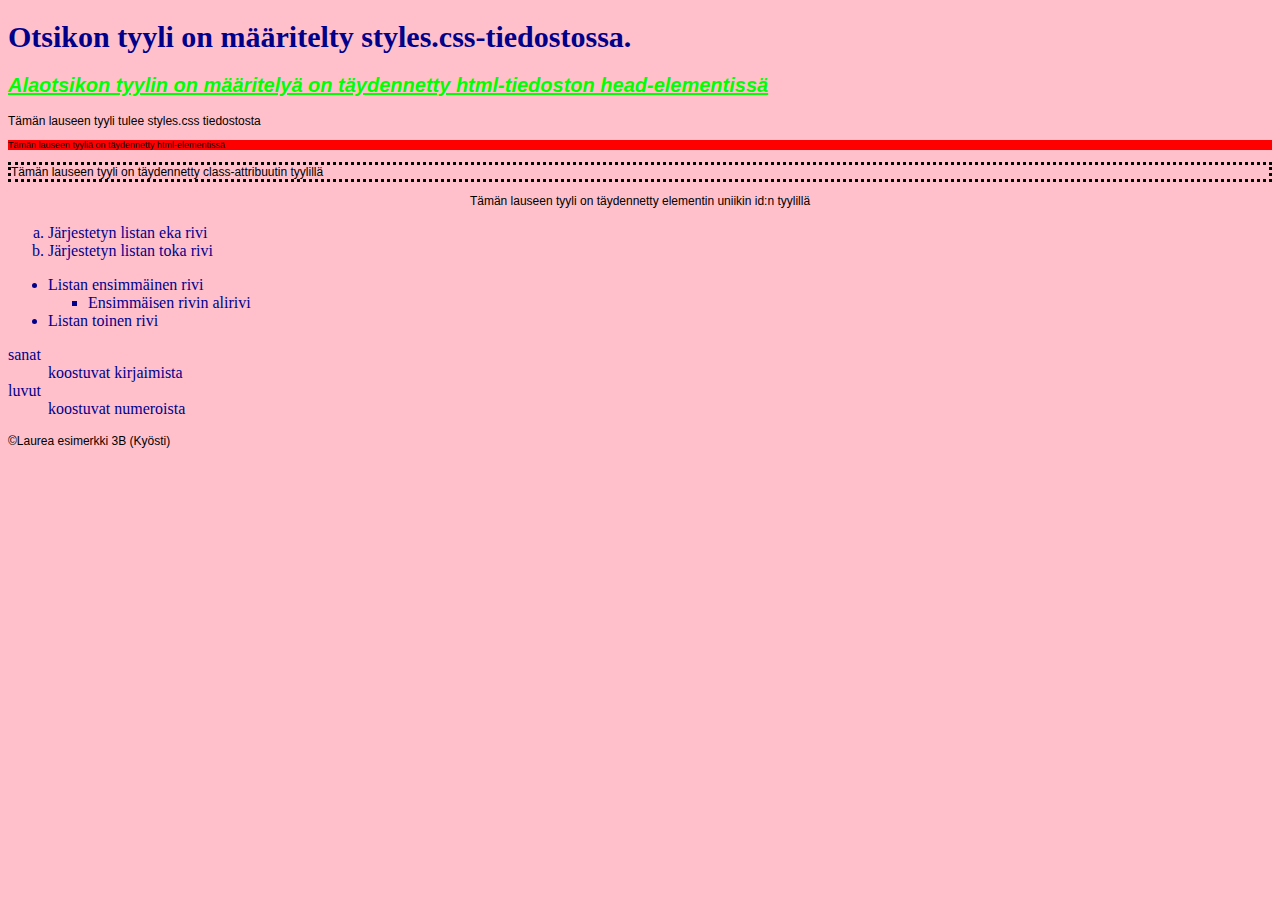
==== index.html @ bf02c6c3 "Add files via upload" ====
<!DOCTYPE html>
<html lang="fi">
    <head>
        <title>Esimerkki sivu</title>
        <meta charset="utf-8"/>
        <!--Seuraava rivi tarvitaan ulkoisen tyylitiedoston lisäämiseksi html-tiedostoon-->
        <link rel="stylesheet" href="styles.css">
        
        <!--Määritellään css-tyylejä, jotka ovat käytössä vain tässä html-tiedostossa.-->
        <style>
            h2 {
                font-size: 20px;
                font-weight: bold;
                font-family: arial, georgia, serif; 
                font-style: italic;
                color: #00ff00; 
                text-decoration: underline;
            }
        </style>
    </head>
    <body>
        <!--Tässä esimerkissä h1-elementin tyyyli tulee styles.css tiedostosta-->
        <h1>Otsikon tyyli on määritelty styles.css-tiedostossa.</h1>
        <h2>Alaotsikon tyylin on määritelyä on täydennetty html-tiedoston head-elementissä</h2>
        
        <!--Kappale-->
        <p>Tämän lauseen tyyli tulee styles.css tiedostosta</p>
        <p style="font-size: 9px; background-color: rgb(255,0,0);">Tämän lauseen tyyliä on täydennetty html-elementissä</p>
        <p class="owndottedborderclass">Tämän lauseen tyyli on täydennetty class-attribuutin tyylillä</p>
        <p id="uniqueElementP">Tämän lauseen tyyli on täydennetty elementin uniikin id:n tyylillä</p>
        
        <!--Järjestetty lista-->
        <ol>
            <li>Järjestetyn listan eka rivi</li>
            <li>Järjestetyn listan toka rivi</li>
        </ol>
        
        <!--Järjestämättömätön lista-->
        <ul>
            <li>
                Listan ensimmäinen rivi
                <ul>
                    <li>Ensimmäisen rivin alirivi</li>
                </ul>
            </li>
            <li>Listan toinen rivi</li>
        </ul>
        
        <!--Kuvauslista-->
        <dl> 
            <dt>sanat</dt>
                <dd> koostuvat kirjaimista</dd>
            <dt>luvut</dt>
                <dd> koostuvat numeroista</dd>
        </dl>
        
        <!--Erikoiskerkkejä kuten copyright ja ö-->
        <p>&copy;Laurea esimerkki 3B (Ky&ouml;sti)</p>
    </body>
</html>
---- styles.css ----
/* Hyvä kuvaus ccs-tyllien määrityksestä löytyy esimerkiksi sivuilta: https://www.w3schools.com/css/default.asp*/

/*Määritellään body-elementin taustaväriksi pinkki ja tekstin väriksi tumman sininen
webbiselainten ymmärtämät valmiit värikoodit löytyy esimekiksi sivulta https://www.w3schools.com/cssref/css_colors.asp*/
body {
    background: pink;
    color: darkblue;
}

/*Määritellään h1-elementin fontiksi "Comic Sans MS" ja fontin kooksi 30 pikseliä.*/
h1 {
    font-family: "Comic Sans MS";
    font-size: 30px;
}

/*Määritellään p-elementin: 
    *fontin kooksi 12 pikseliä
    *fontiksi arial(mikäli webselaimeen ei ole asennettu sitä, niin sitten valitaan seuraava fontti listalta.
    * väriksi musta(useimmat kuvankäsittelyohjelmat tarjoavat tällaisen värin määrityksen)*/
p {
    font-size: 12px;
    font-family: arial, georgia, serif; 
    color: #000000; 
}

/*Määritellään class-tyypin tyyli, joka voidaan ottaa käyttöön missä tahansa html-elementissä*/
.owndottedborderclass {
    border-style: dotted;
}

/* Määritellään id:n tyyli. (huom! id:n tyyli voi olla käytössä vain yhdellä html-sivun elementillä)*/
#uniqueElementP {
    text-align: center;
}

/* Määritellään järjestetyn listan tyyli (lower-alpha=numerot korvaantuu pienillä kirjaimilla)*/
ol {
    list-style-type: lower-alpha;
}


/*Määritellään listan alirivin tyyli */ 
li li {
    list-style-type: square;
}
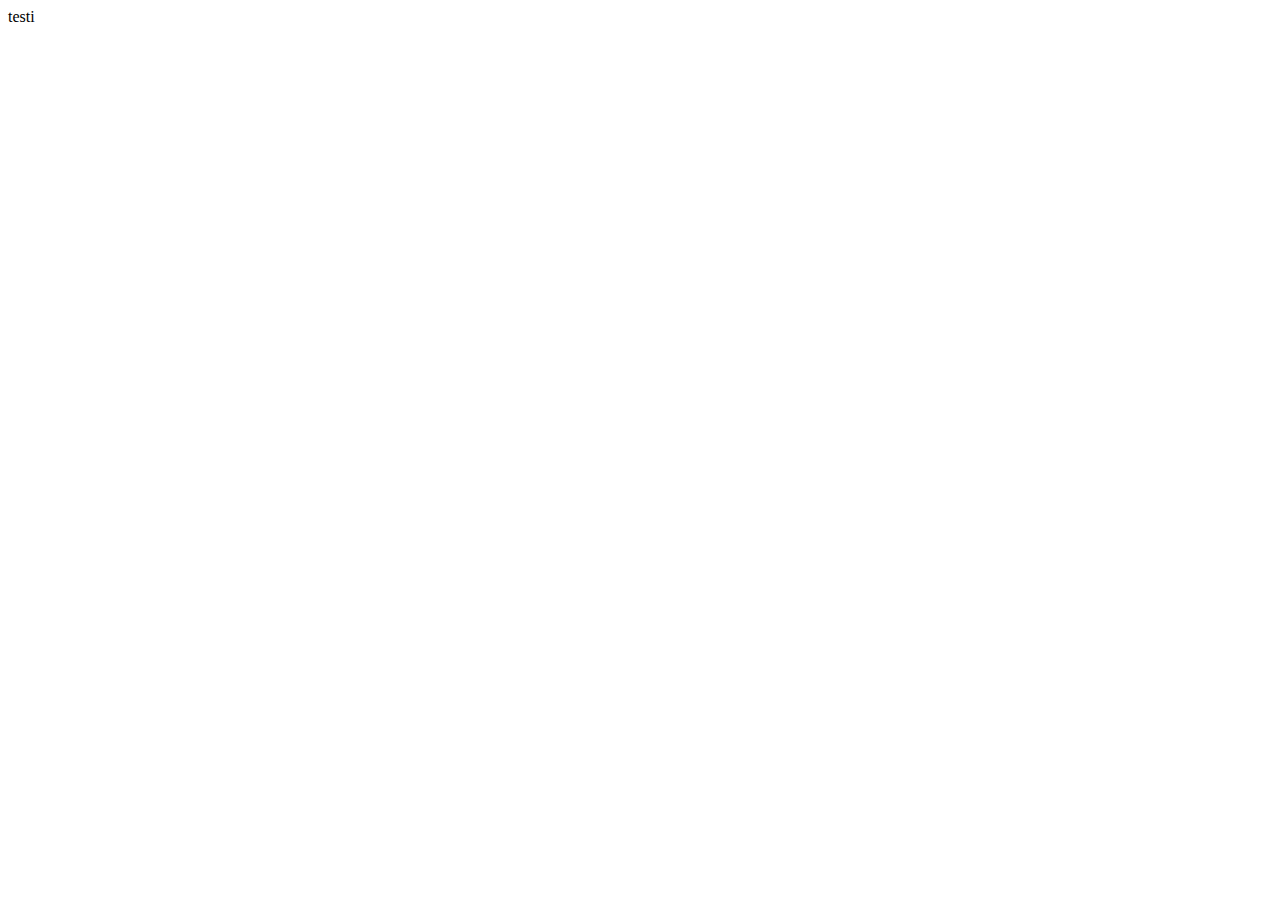
==== commit 460bdf8d: "Update index.html" ====
--- a/index.html
+++ b/index.html
@@ -1,60 +1,12 @@
 <!DOCTYPE html>
 <html lang="fi">
     <head>
-        <title>Esimerkki sivu</title>
+        <title>Insta upotus testi</title>
         <meta charset="utf-8"/>
-        <!--Seuraava rivi tarvitaan ulkoisen tyylitiedoston lisäämiseksi html-tiedostoon-->
-        <link rel="stylesheet" href="styles.css">
-        
-        <!--Määritellään css-tyylejä, jotka ovat käytössä vain tässä html-tiedostossa.-->
-        <style>
-            h2 {
-                font-size: 20px;
-                font-weight: bold;
-                font-family: arial, georgia, serif; 
-                font-style: italic;
-                color: #00ff00; 
-                text-decoration: underline;
-            }
-        </style>
     </head>
     <body>
-        <!--Tässä esimerkissä h1-elementin tyyyli tulee styles.css tiedostosta-->
-        <h1>Otsikon tyyli on määritelty styles.css-tiedostossa.</h1>
-        <h2>Alaotsikon tyylin on määritelyä on täydennetty html-tiedoston head-elementissä</h2>
-        
-        <!--Kappale-->
-        <p>Tämän lauseen tyyli tulee styles.css tiedostosta</p>
-        <p style="font-size: 9px; background-color: rgb(255,0,0);">Tämän lauseen tyyliä on täydennetty html-elementissä</p>
-        <p class="owndottedborderclass">Tämän lauseen tyyli on täydennetty class-attribuutin tyylillä</p>
-        <p id="uniqueElementP">Tämän lauseen tyyli on täydennetty elementin uniikin id:n tyylillä</p>
-        
-        <!--Järjestetty lista-->
-        <ol>
-            <li>Järjestetyn listan eka rivi</li>
-            <li>Järjestetyn listan toka rivi</li>
-        </ol>
-        
-        <!--Järjestämättömätön lista-->
-        <ul>
-            <li>
-                Listan ensimmäinen rivi
-                <ul>
-                    <li>Ensimmäisen rivin alirivi</li>
-                </ul>
-            </li>
-            <li>Listan toinen rivi</li>
-        </ul>
-        
-        <!--Kuvauslista-->
-        <dl> 
-            <dt>sanat</dt>
-                <dd> koostuvat kirjaimista</dd>
-            <dt>luvut</dt>
-                <dd> koostuvat numeroista</dd>
-        </dl>
-        
-        <!--Erikoiskerkkejä kuten copyright ja ö-->
-        <p>&copy;Laurea esimerkki 3B (Ky&ouml;sti)</p>
+        <div id="instaContent" style="width:300px;height:300px; backgroud-color; #ff0000;">
+            testi
+        </div>
     </body>
-</html>+</html>
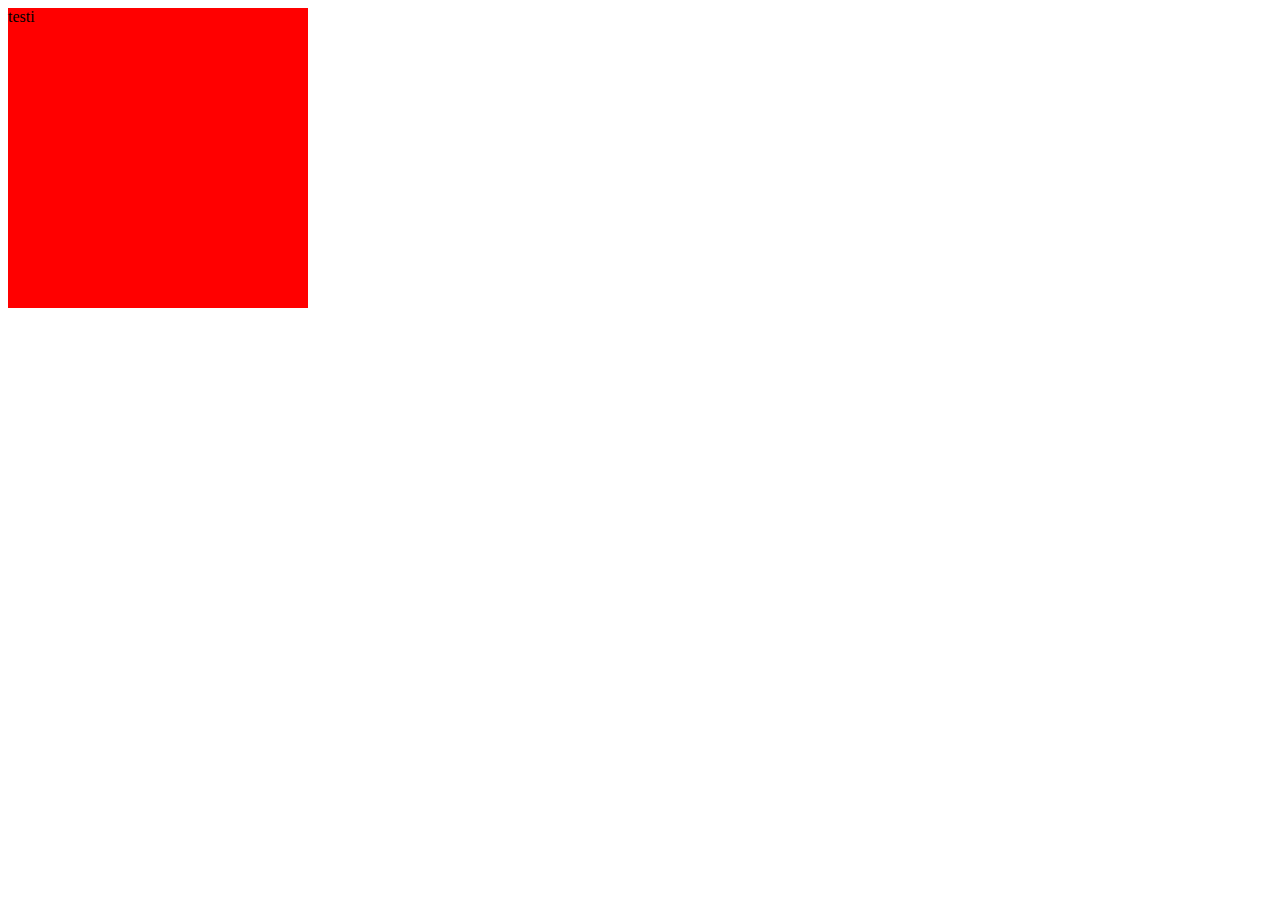
==== commit 7ece799f: "Update index.html" ====
--- a/index.html
+++ b/index.html
@@ -5,7 +5,7 @@
         <meta charset="utf-8"/>
     </head>
     <body>
-        <div id="instaContent" style="width:300px;height:300px; backgroud-color; #ff0000;">
+        <div id="instaContent" style="width:300px;height:300px; background-color: #ff0000;">
             testi
         </div>
     </body>
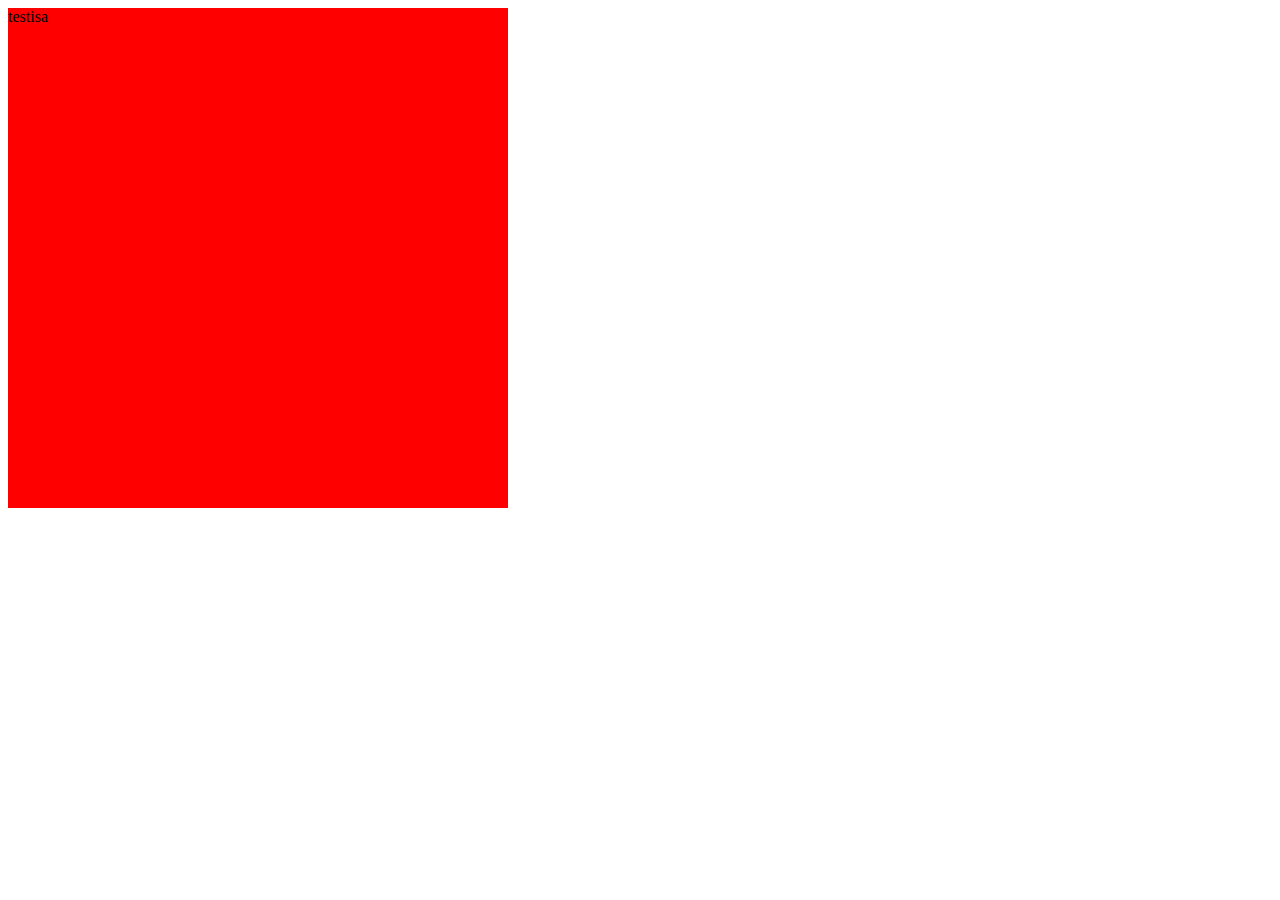
==== commit 4bd3d569: "Update index.html" ====
--- a/index.html
+++ b/index.html
@@ -5,8 +5,10 @@
         <meta charset="utf-8"/>
     </head>
     <body>
-        <div id="instaContent" style="width:300px;height:300px; background-color: #ff0000;">
-            testi
+        <div id="instaContent" style="width:500px;
+                                        height: 500px;
+                                        background-color: #ff0000;">
+            testisa
         </div>
     </body>
 </html>
